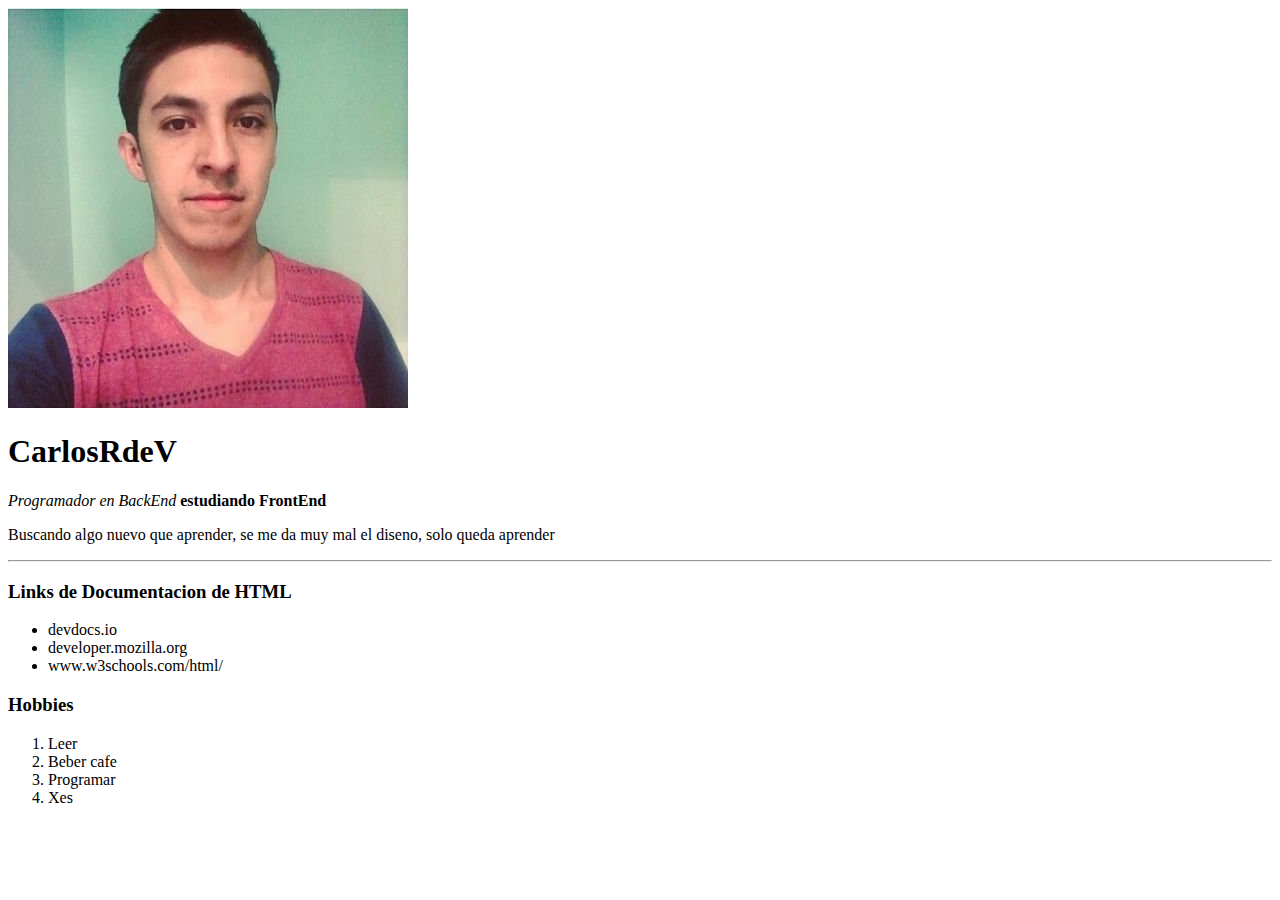
==== HTML - Personal Site/index.html @ b998da6f "Add files via upload" ====
<!DOCTYPE html>
<html lang="en" dir="ltr">

<head>
  <meta charset="utf-8">
  <title>֍ ๏ CarlosRdeV Personal Site ๏ ֍</title>
</head>

<body>
  <img src="carlos.jpg" alt="CarlosRdeV profile picture">
  <h1>CarlosRdeV</h1>
  <p><em>Programador en BackEnd</em> <strong>estudiando FrontEnd</strong></p>
  <p>Buscando algo nuevo que aprender, se me da muy mal el diseno, solo queda aprender</p>
  <hr>
  <h3>Links de Documentacion de HTML</h3>
  <ul>
    <li>devdocs.io</li>
    <li>developer.mozilla.org</li>
    <li>www.w3schools.com/html/</li>
  </ul>
  <h3>Hobbies</h3>
  <ol>
    <li>Leer</li>
    <li>Beber cafe</li>
    <li>Programar</li>
    <li>Xes</li>
  </ol>
</body>

</html>
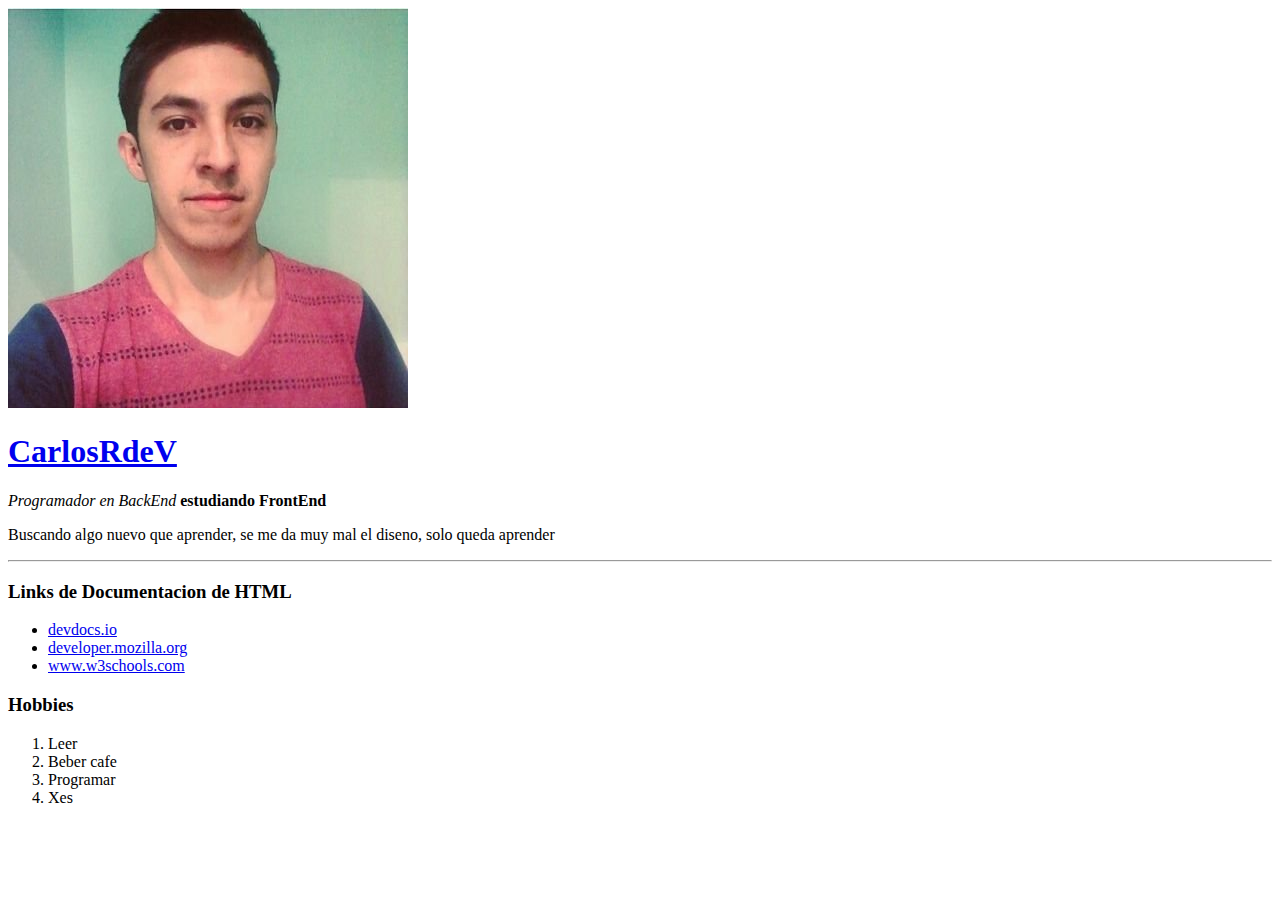
==== commit 8bbdbb50: "Add files via upload" ====
--- a/HTML - Personal Site/index.html
+++ b/HTML - Personal Site/index.html
@@ -8,15 +8,15 @@
 
 <body>
   <img src="carlos.jpg" alt="CarlosRdeV profile picture">
-  <h1>CarlosRdeV</h1>
+  <h1><a href="https://github.com/CarlosRdeV">CarlosRdeV</a></h1>
   <p><em>Programador en BackEnd</em> <strong>estudiando FrontEnd</strong></p>
   <p>Buscando algo nuevo que aprender, se me da muy mal el diseno, solo queda aprender</p>
   <hr>
   <h3>Links de Documentacion de HTML</h3>
   <ul>
-    <li>devdocs.io</li>
-    <li>developer.mozilla.org</li>
-    <li>www.w3schools.com/html/</li>
+    <li><a href="https://devdocs.io/">devdocs.io</a></li>
+    <li><a href="https://developer.mozilla.org/es/docs/Web/HTML">developer.mozilla.org</a></li>
+    <li><a href="https://www.w3schools.com/html/">www.w3schools.com</a></li>
   </ul>
   <h3>Hobbies</h3>
   <ol>
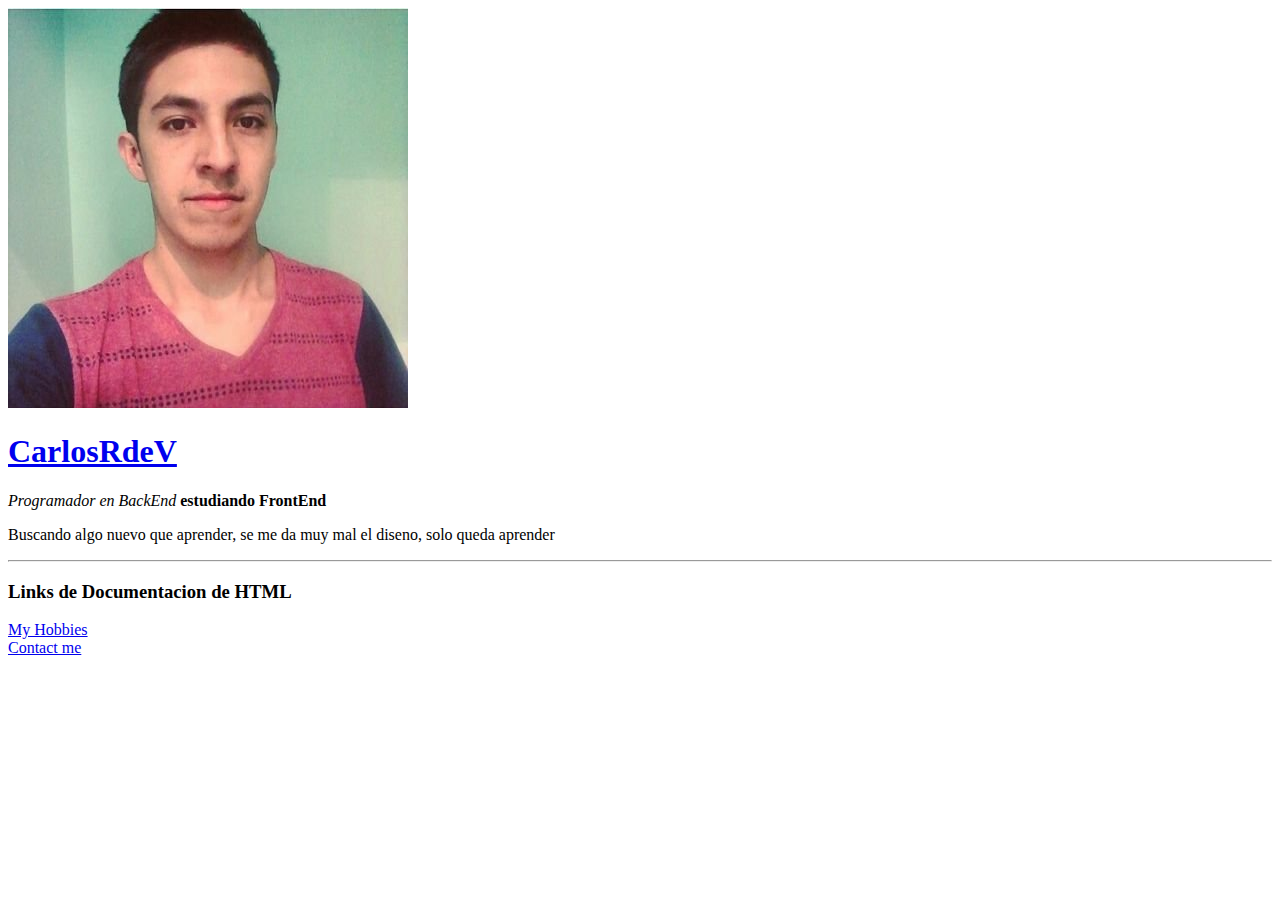
==== commit ec49fd67: "Add files via upload" ====
--- a/HTML - Personal Site/index.html
+++ b/HTML - Personal Site/index.html
@@ -13,18 +13,10 @@
   <p>Buscando algo nuevo que aprender, se me da muy mal el diseno, solo queda aprender</p>
   <hr>
   <h3>Links de Documentacion de HTML</h3>
-  <ul>
-    <li><a href="https://devdocs.io/">devdocs.io</a></li>
-    <li><a href="https://developer.mozilla.org/es/docs/Web/HTML">developer.mozilla.org</a></li>
-    <li><a href="https://www.w3schools.com/html/">www.w3schools.com</a></li>
-  </ul>
-  <h3>Hobbies</h3>
-  <ol>
-    <li>Leer</li>
-    <li>Beber cafe</li>
-    <li>Programar</li>
-    <li>Xes</li>
-  </ol>
+  <a href="hobbies.html">My Hobbies</a>
+  <br>
+  <a href="contact.html">Contact me</a>
+
 </body>
 
 </html>
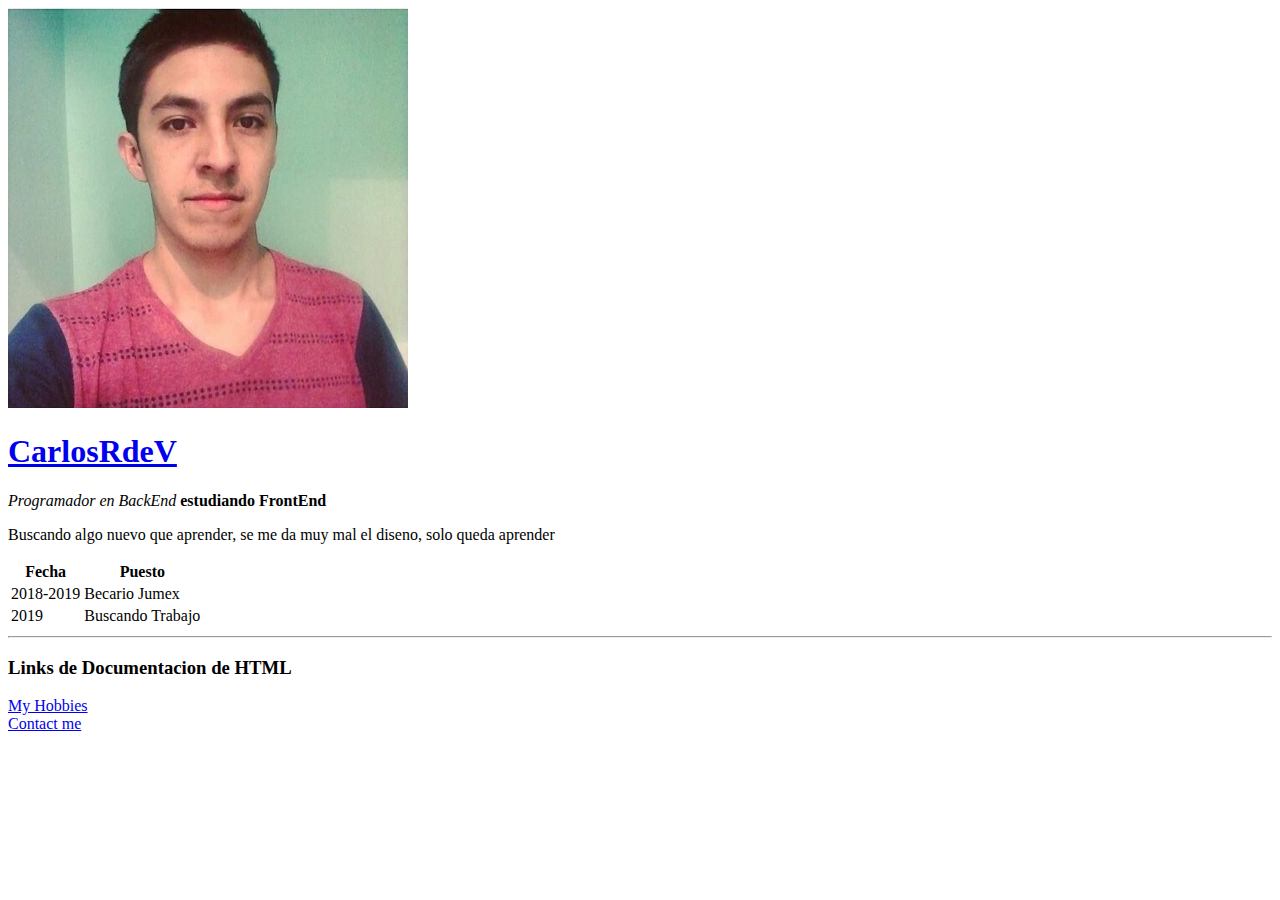
==== commit 6e8af74c: "Add files via upload" ====
--- a/HTML - Personal Site/index.html
+++ b/HTML - Personal Site/index.html
@@ -11,8 +11,32 @@
   <h1><a href="https://github.com/CarlosRdeV">CarlosRdeV</a></h1>
   <p><em>Programador en BackEnd</em> <strong>estudiando FrontEnd</strong></p>
   <p>Buscando algo nuevo que aprender, se me da muy mal el diseno, solo queda aprender</p>
+
+  <table>
+    <thead>
+      <tr>
+        <th>Fecha</th>
+        <th>Puesto</th>
+      </tr>
+    </thead>
+    <tbody>
+      <tr>
+        <td>2018-2019</td>
+        <td>Becario Jumex</td>
+      </tr>
+      <tr>
+        <td>2019</td>
+        <td>Buscando Trabajo</td>
+      </tr>
+    </tbody>
+    <tfoot>
+
+    </tfoot>
+
+  </table>
   <hr>
   <h3>Links de Documentacion de HTML</h3>
+  <!-- Rehacer lista ordenada de documentacion para html -->
   <a href="hobbies.html">My Hobbies</a>
   <br>
   <a href="contact.html">Contact me</a>
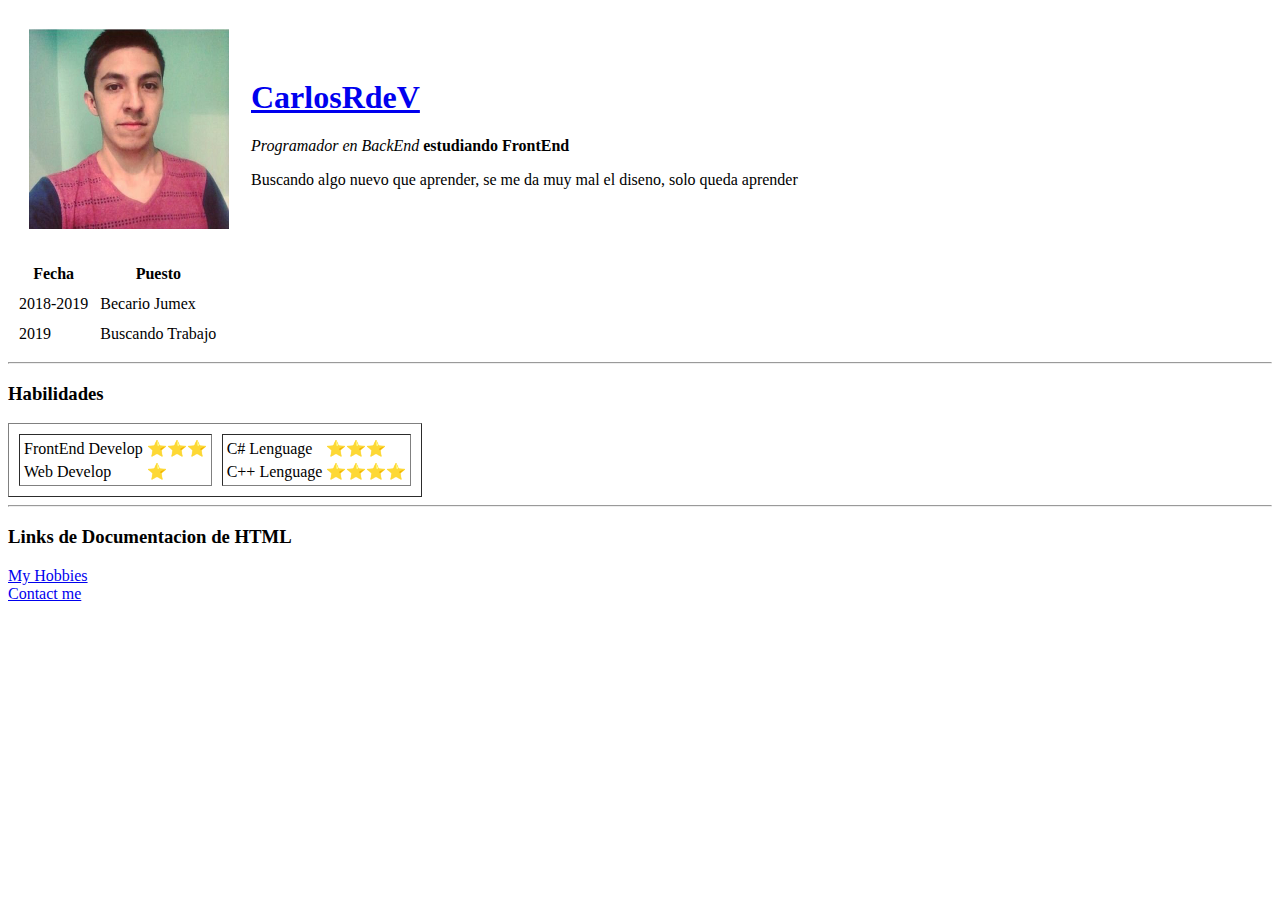
==== commit 0ef47c84: "Add files via upload" ====
--- a/HTML - Personal Site/index.html
+++ b/HTML - Personal Site/index.html
@@ -7,12 +7,21 @@
 </head>
 
 <body>
-  <img src="carlos.jpg" alt="CarlosRdeV profile picture">
-  <h1><a href="https://github.com/CarlosRdeV">CarlosRdeV</a></h1>
-  <p><em>Programador en BackEnd</em> <strong>estudiando FrontEnd</strong></p>
-  <p>Buscando algo nuevo que aprender, se me da muy mal el diseno, solo queda aprender</p>
 
-  <table>
+
+  <table cellspacing="20">
+    <tr>
+      <td> <img src="carlos.jpg" alt="CarlosRdeV profile picture" width="200">
+      </td>
+      <td>
+        <h1><a href="https://github.com/CarlosRdeV">CarlosRdeV</a></h1>
+        <p><em>Programador en BackEnd</em> <strong>estudiando FrontEnd</strong></p>
+        <p>Buscando algo nuevo que aprender, se me da muy mal el diseno, solo queda aprender</p>
+      </td>
+    </tr>
+  </table>
+
+  <table cellspacing="10">
     <thead>
       <tr>
         <th>Fecha</th>
@@ -29,10 +38,36 @@
         <td>Buscando Trabajo</td>
       </tr>
     </tbody>
-    <tfoot>
-
-    </tfoot>
-
+  </table>
+<hr>
+  <h3>Habilidades</h3>
+  <table border="1" cellspacing="10">
+    <tr>
+      <td>
+        <table>
+          <tr>
+            <td>FrontEnd Develop</td>
+            <td>⭐⭐⭐</td>
+          </tr>
+          <tr>
+            <td>Web Develop</td>
+            <td>⭐</td>
+          </tr>
+        </table>
+      </td>
+      <td>
+        <table>
+          <tr>
+            <td>C# Lenguage</td>
+            <td>⭐⭐⭐</td>
+          </tr>
+          <tr>
+            <td>C++ Lenguage</td>
+            <td>⭐⭐⭐⭐</td>
+          </tr>
+        </table>
+      </td>
+    </tr>
   </table>
   <hr>
   <h3>Links de Documentacion de HTML</h3>
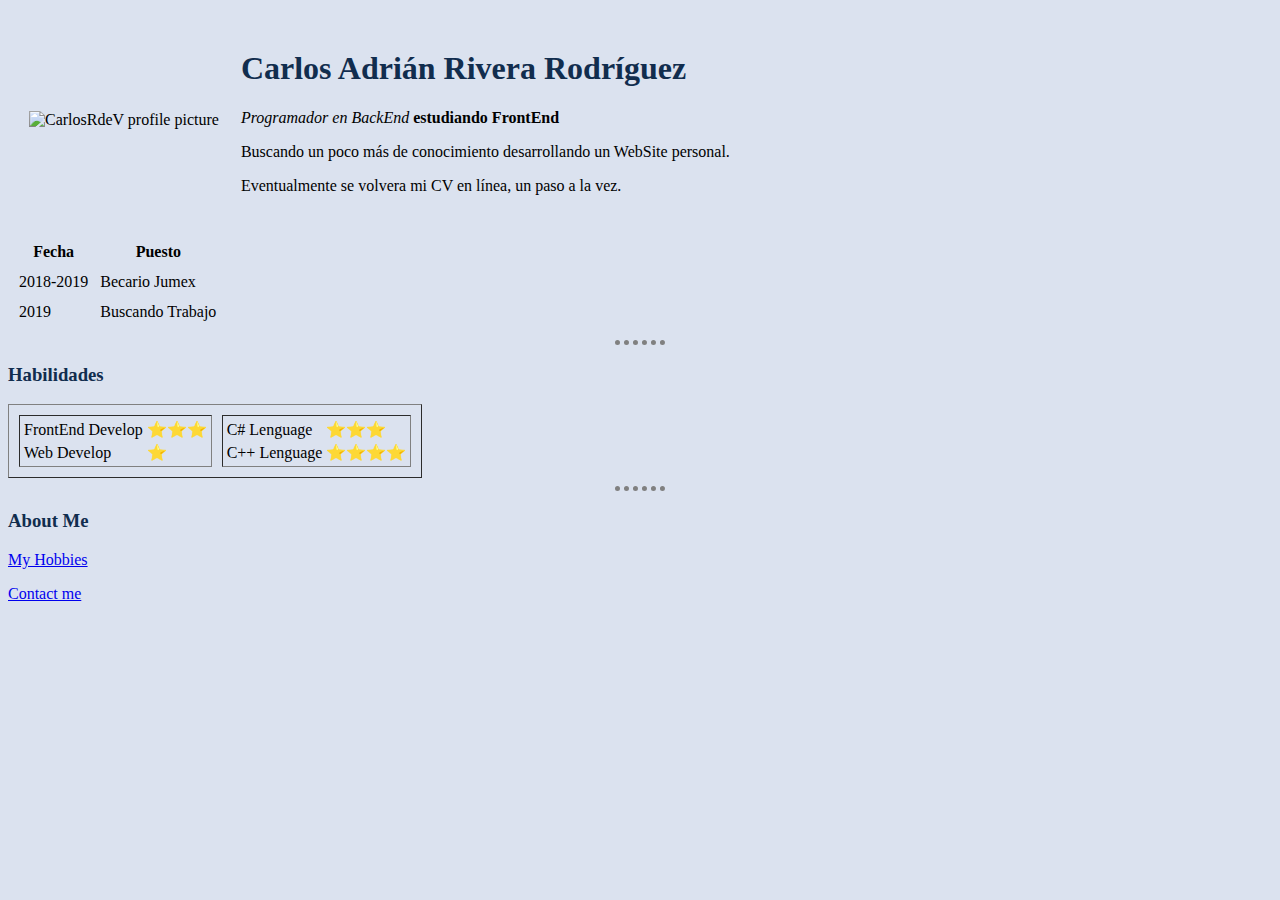
==== commit 7a7dbc36: "Add files via upload" ====
--- a/HTML - Personal Site/index.html
+++ b/HTML - Personal Site/index.html
@@ -4,19 +4,20 @@
 <head>
   <meta charset="utf-8">
   <title>֍ ๏ CarlosRdeV Personal Site ๏ ֍</title>
+  <link rel="stylesheet" href="css/styles.css">
 </head>
 
 <body>
 
-
   <table cellspacing="20">
     <tr>
-      <td> <img src="carlos.jpg" alt="CarlosRdeV profile picture" width="200">
+      <td> <img src="images/carlos.jpg" alt="CarlosRdeV profile picture" width="200">
       </td>
       <td>
-        <h1><a href="https://github.com/CarlosRdeV">CarlosRdeV</a></h1>
+        <h1>Carlos Adrián Rivera Rodríguez</h1>
         <p><em>Programador en BackEnd</em> <strong>estudiando FrontEnd</strong></p>
-        <p>Buscando algo nuevo que aprender, se me da muy mal el diseno, solo queda aprender</p>
+        <p>Buscando un poco más de conocimiento desarrollando un WebSite personal.</p>
+        <p>Eventualmente se volvera mi CV en línea, un paso a la vez.</p>
       </td>
     </tr>
   </table>
@@ -39,7 +40,7 @@
       </tr>
     </tbody>
   </table>
-<hr>
+  <hr>
   <h3>Habilidades</h3>
   <table border="1" cellspacing="10">
     <tr>
@@ -70,11 +71,9 @@
     </tr>
   </table>
   <hr>
-  <h3>Links de Documentacion de HTML</h3>
-  <!-- Rehacer lista ordenada de documentacion para html -->
-  <a href="hobbies.html">My Hobbies</a>
-  <br>
-  <a href="contact.html">Contact me</a>
+  <h3>About Me</h3>
+  <p><a href="hobbies.html">My Hobbies</a></p>
+  <p><a href="contact.html">Contact me</a></p>
 
 </body>
 
--- a/HTML - Personal Site/css/styles.css
+++ b/HTML - Personal Site/css/styles.css
@@ -0,0 +1,20 @@
+
+  body {
+    background-color: #dbe2ef;
+  }
+
+  hr {
+    width: 4%;
+    border-style: none;
+    border-top-style: dotted;
+    border-color: gray;
+    border-width: 5px;
+  }
+  h1{
+
+  color: #112d4e;
+  }
+
+h3{
+  color: #112d4e;
+}
